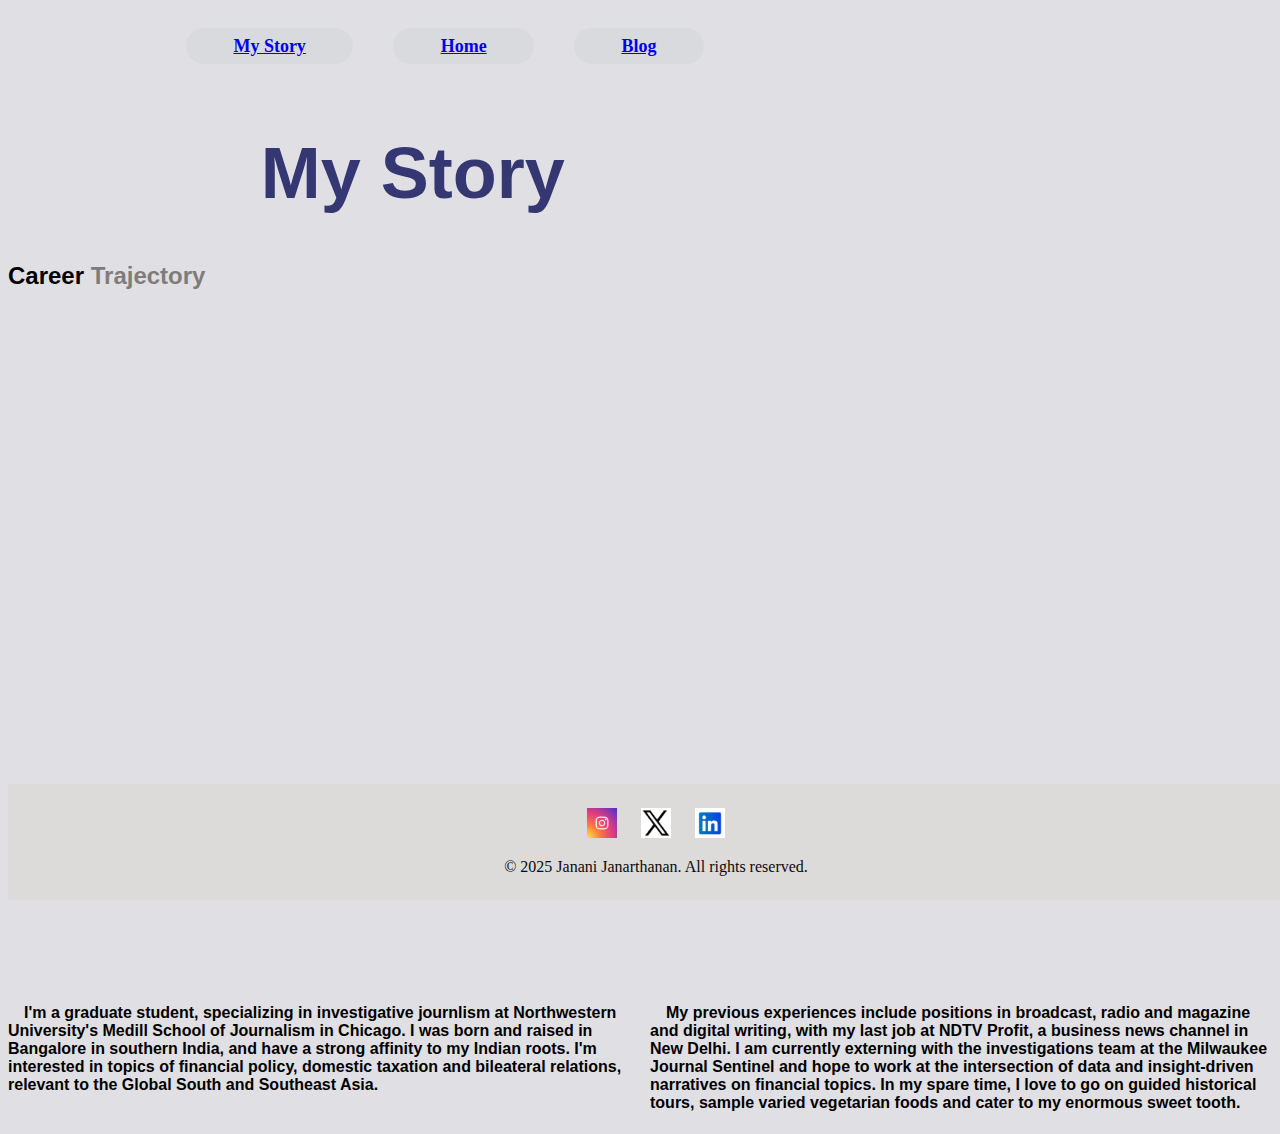
==== about.html @ bc717072 "draft 1" ====
<head>
    <link href="about.css" rel="stylesheet" type="text/css"/>
<body>

<div id="content">

        <div id="nav-bar">
            <div class="nav-button"><a href="about.html"> My Story </a> </div>
            <div class="nav-button"><a href="index.html"> Home </a> </div>
            <div class="nav-button"><a href="blog.html">  Blog </a> </div>
        </div>
    </div>

    <h1>
        My Story
    </h1>
    

    <h3> Career <span class="highlight">Trajectory</span></h3>

    <div>
        <iframe src='https://cdn.knightlab.com/libs/timeline3/latest/embed/index.html?source=1DPcmUlHZGq4llp2sVo2A3M9RB8B4GCTmMXhX6abxjMY&font=Default&lang=en&initial_zoom=2&height=650' 
        width='100%' height='650' webkitallowfullscreen mozallowfullscreen allowfullscreen frameborder='0'>
    </iframe>    
</div>

    <div class="flex-container">
        <div class="column">
            <h2>
                I'm a graduate student, specializing in investigative journlism at Northwestern University's 
                Medill School of Journalism in Chicago. I was born and raised in Bangalore in southern India, 
                and have a strong affinity to my Indian roots. I'm interested in topics of financial policy, 
                domestic taxation and bileateral relations, relevant to the Global South and Southeast Asia.

            </h2>
        </div>

        <div class="column">
            <h2>My previous experiences include positions in broadcast, radio and magazine and digital 
                writing, with my last job at NDTV Profit, a business news channel in New Delhi. I am 
                currently externing with the investigations team at the Milwaukee Journal Sentinel and
                hope to work at the intersection of data and insight-driven narratives on financial topics.
                In my spare time, I love to go on guided historical tours, sample varied vegetarian foods 
                and cater to my enormous sweet tooth.
            </h2>
    </div>
            <footer>
                <div class="social-icons">
                    <a href="https://www.instagram.com/journo_janani_jana/" target="_blank"><img src="images/instagram-logo_1199-122.avif" alt=" Official Instagram"></a>
                    <a href="https://x.com/_janani_jana" target="_blank"><img src="images/x-logo-vector_768467-92.avif" alt="X handle"></a>
                    <a href="https://www.linkedin.com/in/janani-j-808041159/?originalSubdomain=in" target="_blank"><img src="images/linkedin-square-logo-vector_667864-115.avif" alt="LinkedIn"></a>
                </div>
                <p>&copy; 2025 Janani Janarthanan. All rights reserved.</p>
            </footer>
</body>
</head>
---- about.css ----
body {
    background-color: #e0e0e4;
  }
  
  h1 {
    padding-left: 20%;
    padding-right: 20%;
    font-size: 4.5em;
    color:#353773;
    font-family: Impact, sans-serif;
    text-decoration: solid;
    border:2px;

  }

  h2 {
    margin-top: 40px;
    font-size: 1em;
    text-indent: 1pc;
    font-family:'Arial Narrow', Arial, sans-serif
  }

  h3 {
    font-size: 1.5em;
    font-family: Arial, Helvetica, sans-serif;

  }

.flex-container {
    display: flex;
    gap: 20px;
}

.column {
    width: 50%;
    /* Each column takes up 50% of the container width */
}

/*desktop*/
#content {
  width: 75%;
  margin: auto;
  line-height: 1.5em;
  font-size: 1.5em;
}


/*phone*/

@media (orientation: portrait) 
 { #content
   {width:100%;
  line-height: 2em;
  font-size: 1.5 em;}
}

#nav-bar {
    display: flex;
    position: center;
    font-size: 0.75em;
    flex-direction:row ;
    font-family:'Trebuchet MS';
}

.nav-button {
    padding-left: 5%;
    padding-right: 5%;
    background-color: rgb(216, 218, 221);
    border-radius: 20px;
    margin: 20px;
}

.nav-button {
    font-family: 'Trebuchet' serif;
    color: rgb(242, 238, 238);
    text-decoration:solid;
    font-weight: bold;
}

.highlight
{
  color:rgb(129, 124, 124);
}

 /* Style the footer */
 footer {
  background: rgb(221, 218, 218);
  color: #fff;
  padding: 0.5em;
  text-align: center;
  position: fixed;
  width: 100%;
  bottom: 0;
}


  /* Social icons styling created with help from co-pilot */
  .social-icons {
    margin: 1rem 0;
  }
  
  .social-icons a {
    display: inline-block;
    margin: 0 10px;
  }
  
  .social-icons img {
    width: 30px;
    height: 30px;
  }
   /* Style the footer */
 footer {
    background: rgb(221, 218, 218);
    color: #0b0a0a;
    padding: 0.5em;
    text-align: center;
    position: bottom;
    width: 100%;
    bottom: 0;
  }
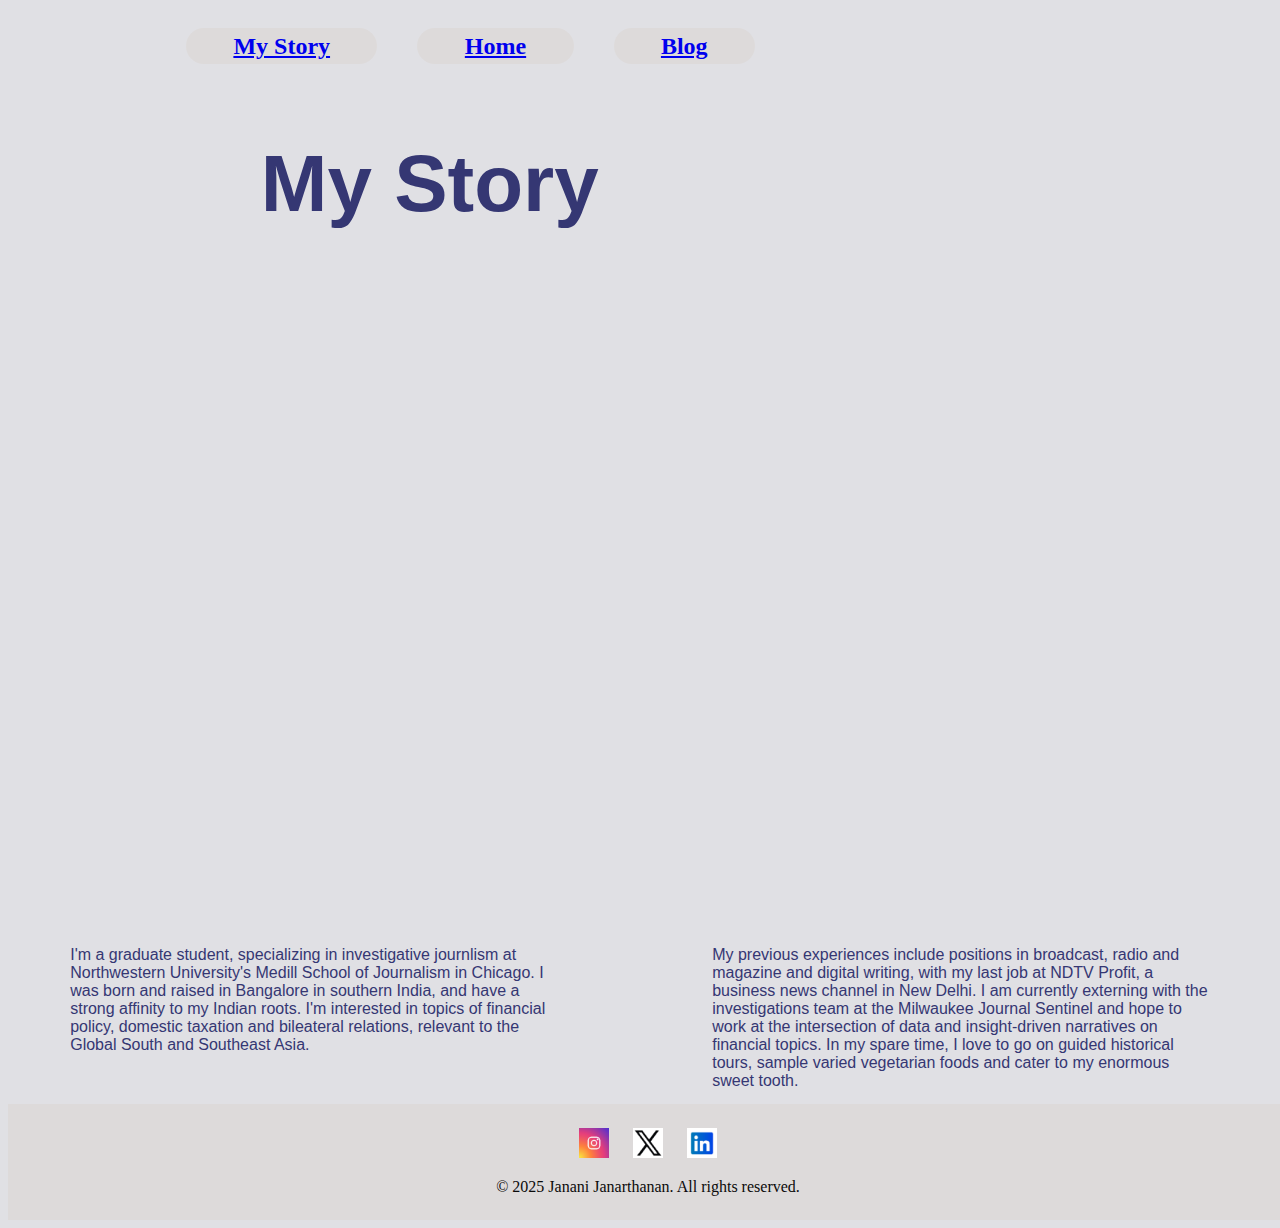
==== commit a5d87536: "draft 1.1" ====
--- a/about.html
+++ b/about.html
@@ -1,8 +1,9 @@
 <head>
     <link href="about.css" rel="stylesheet" type="text/css"/>
-<body>
+    
+    <body>
 
-<div id="content">
+    <div id="content">
 
         <div id="nav-bar">
             <div class="nav-button"><a href="about.html"> My Story </a> </div>
@@ -14,15 +15,13 @@
     <h1>
         My Story
     </h1>
-    
 
-    <h3> Career <span class="highlight">Trajectory</span></h3>
 
     <div>
         <iframe src='https://cdn.knightlab.com/libs/timeline3/latest/embed/index.html?source=1DPcmUlHZGq4llp2sVo2A3M9RB8B4GCTmMXhX6abxjMY&font=Default&lang=en&initial_zoom=2&height=650' 
         width='100%' height='650' webkitallowfullscreen mozallowfullscreen allowfullscreen frameborder='0'>
-    </iframe>    
-</div>
+        </iframe>    
+    </div>
 
     <div class="flex-container">
         <div class="column">
@@ -34,7 +33,7 @@
 
             </h2>
         </div>
-
+        
         <div class="column">
             <h2>My previous experiences include positions in broadcast, radio and magazine and digital 
                 writing, with my last job at NDTV Profit, a business news channel in New Delhi. I am 
@@ -43,14 +42,17 @@
                 In my spare time, I love to go on guided historical tours, sample varied vegetarian foods 
                 and cater to my enormous sweet tooth.
             </h2>
+        </div>
     </div>
-            <footer>
-                <div class="social-icons">
-                    <a href="https://www.instagram.com/journo_janani_jana/" target="_blank"><img src="images/instagram-logo_1199-122.avif" alt=" Official Instagram"></a>
-                    <a href="https://x.com/_janani_jana" target="_blank"><img src="images/x-logo-vector_768467-92.avif" alt="X handle"></a>
-                    <a href="https://www.linkedin.com/in/janani-j-808041159/?originalSubdomain=in" target="_blank"><img src="images/linkedin-square-logo-vector_667864-115.avif" alt="LinkedIn"></a>
-                </div>
-                <p>&copy; 2025 Janani Janarthanan. All rights reserved.</p>
-            </footer>
-</body>
+
+<footer>
+    <div class="social-icons">
+        <a href="https://www.instagram.com/journo_janani_jana/" target="_blank"><img src="images/instagram-logo_1199-122.avif" alt=" Official Instagram"></a>
+        <a href="https://x.com/_janani_jana" target="_blank"><img src="images/x-logo-vector_768467-92.avif" alt="X handle"></a>
+        <a href="https://www.linkedin.com/in/janani-j-808041159/?originalSubdomain=in" target="_blank"><img src="images/linkedin-square-logo-vector_667864-115.avif" alt="LinkedIn"></a>
+    </div>
+    <p>&copy; 2025 Janani Janarthanan. All rights reserved.</p>
+</footer>
+
+    </body>
 </head>--- a/about.css
+++ b/about.css
@@ -1,11 +1,19 @@
+/* Header Style */
+header {
+  background: rgb(221, 218, 218);
+  color: #fff;
+  padding: 1rem;
+  text-align: center;}
+
 body {
     background-color: #e0e0e4;
   }
-  
+
+/*Page Name*/
   h1 {
     padding-left: 20%;
     padding-right: 20%;
-    font-size: 4.5em;
+    font-size: 5em;
     color:#353773;
     font-family: Impact, sans-serif;
     text-decoration: solid;
@@ -13,19 +21,17 @@
 
   }
 
+/*Full About Me*/
   h2 {
-    margin-top: 40px;
+    padding-left: 10%;
+    padding-right: 10%;
     font-size: 1em;
-    text-indent: 1pc;
-    font-family:'Arial Narrow', Arial, sans-serif
+    color: #353773;
+    font-family: 'Trebuchet MS', sans-serif;
+    font-weight: lighter;
   }
 
-  h3 {
-    font-size: 1.5em;
-    font-family: Arial, Helvetica, sans-serif;
-
-  }
-
+/*column stylling*/  
 .flex-container {
     display: flex;
     gap: 20px;
@@ -36,7 +42,7 @@
     /* Each column takes up 50% of the container width */
 }
 
-/*desktop*/
+/*Desktop-orientation*/
 #content {
   width: 75%;
   margin: auto;
@@ -45,7 +51,7 @@
 }
 
 
-/*phone*/
+/*Phone-orientation*/
 
 @media (orientation: portrait) 
  { #content
@@ -54,10 +60,12 @@
   font-size: 1.5 em;}
 }
 
+/*Nav bar*/
+
 #nav-bar {
     display: flex;
     position: center;
-    font-size: 0.75em;
+    font-size: 1em;
     flex-direction:row ;
     font-family:'Trebuchet MS';
 }
@@ -65,36 +73,16 @@
 .nav-button {
     padding-left: 5%;
     padding-right: 5%;
-    background-color: rgb(216, 218, 221);
+    background-color: rgb(221, 218, 218);
     border-radius: 20px;
     margin: 20px;
-}
-
-.nav-button {
     font-family: 'Trebuchet' serif;
     color: rgb(242, 238, 238);
     text-decoration:solid;
     font-weight: bold;
 }
 
-.highlight
-{
-  color:rgb(129, 124, 124);
-}
-
- /* Style the footer */
- footer {
-  background: rgb(221, 218, 218);
-  color: #fff;
-  padding: 0.5em;
-  text-align: center;
-  position: fixed;
-  width: 100%;
-  bottom: 0;
-}
-
-
-  /* Social icons styling created with help from co-pilot */
+/* Social icons styling created with help from co-pilot */
   .social-icons {
     margin: 1rem 0;
   }
@@ -108,7 +96,8 @@
     width: 30px;
     height: 30px;
   }
-   /* Style the footer */
+
+/* Footer style */
  footer {
     background: rgb(221, 218, 218);
     color: #0b0a0a;
@@ -116,5 +105,4 @@
     text-align: center;
     position: bottom;
     width: 100%;
-    bottom: 0;
   }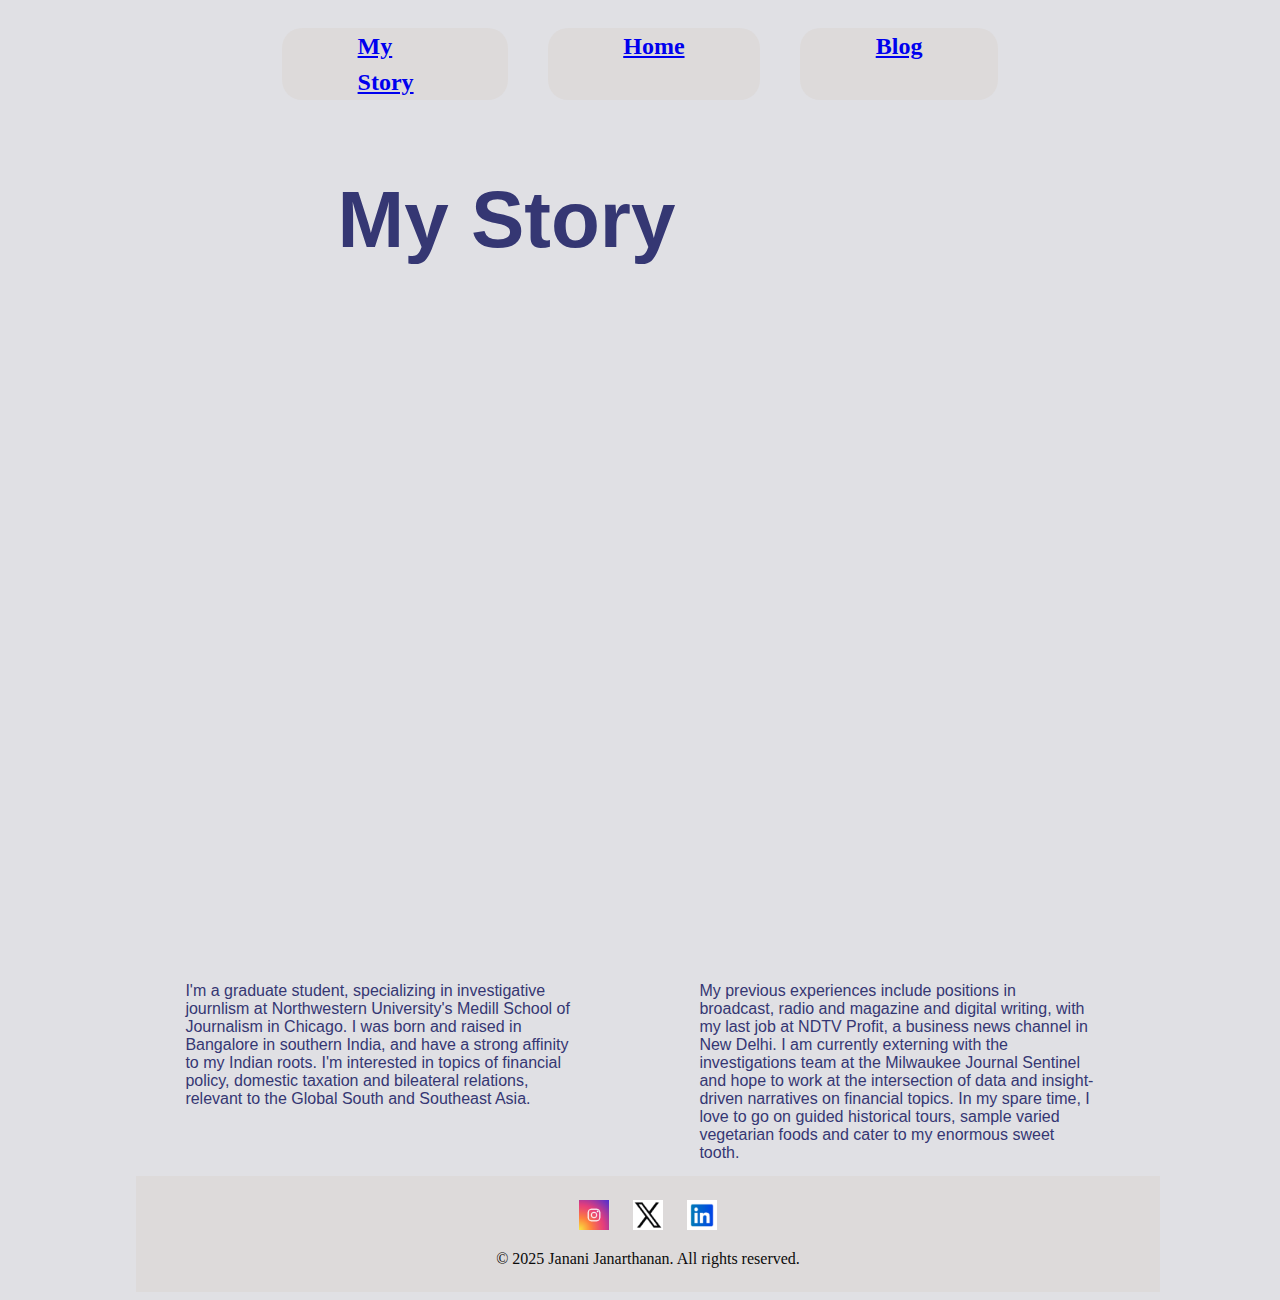
==== commit 4a61fdfb: "draft 1.2" ====
--- a/about.html
+++ b/about.html
@@ -1,16 +1,20 @@
 <head>
+    <meta charset="UTF-8">
+    <meta name="viewport" content="width=device-width, initial-scale=1.0">
+    <title>About Me page</title>
     <link href="about.css" rel="stylesheet" type="text/css"/>
-    
-    <body>
+</head>
+  
+<body>
 
     <div id="content">
-
         <div id="nav-bar">
             <div class="nav-button"><a href="about.html"> My Story </a> </div>
             <div class="nav-button"><a href="index.html"> Home </a> </div>
             <div class="nav-button"><a href="blog.html">  Blog </a> </div>
         </div>
-    </div>
+    </div> 
+   
 
     <h1>
         My Story
@@ -54,5 +58,4 @@
     <p>&copy; 2025 Janani Janarthanan. All rights reserved.</p>
 </footer>
 
-    </body>
-</head>+</body>--- a/about.css
+++ b/about.css
@@ -7,6 +7,8 @@
 
 body {
     background-color: #e0e0e4;
+    padding-left: 10%;
+    padding-right: 10%;
   }
 
 /*Page Name*/
@@ -71,8 +73,8 @@
 }
 
 .nav-button {
-    padding-left: 5%;
-    padding-right: 5%;
+    padding-left: 10%;
+    padding-right: 10%;
     background-color: rgb(221, 218, 218);
     border-radius: 20px;
     margin: 20px;
@@ -105,4 +107,5 @@
     text-align: center;
     position: bottom;
     width: 100%;
-  }+  }
+  /*code health and open div tags were rectified with the help of Co-pilot*/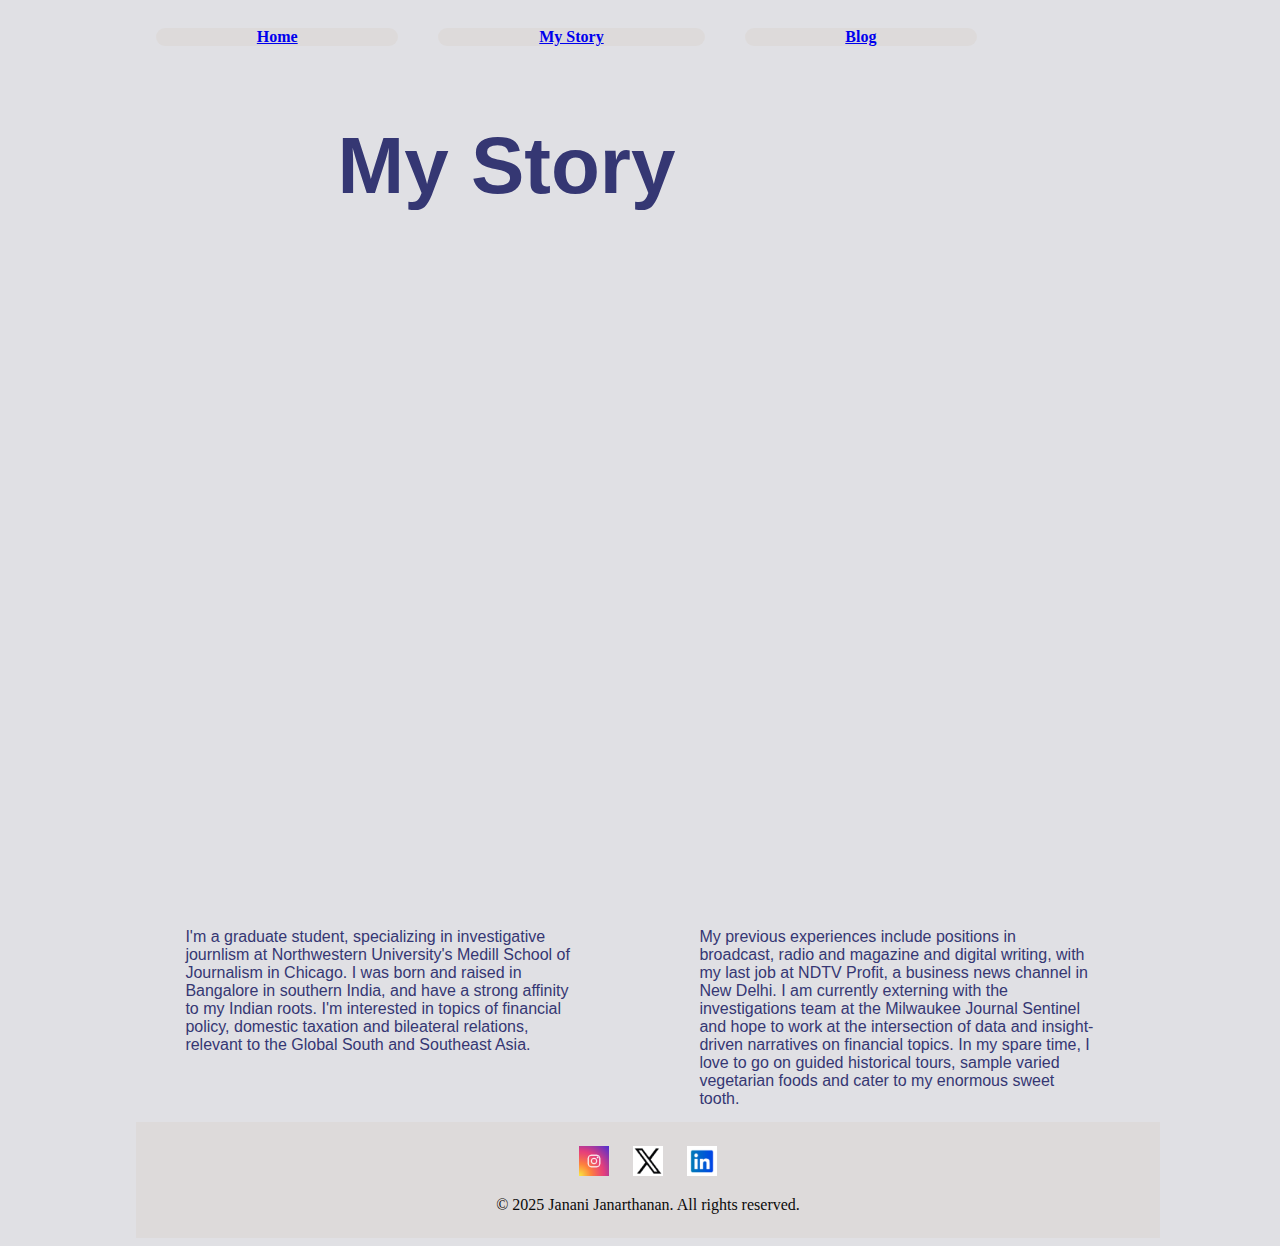
==== commit c829e8ef: "reordered home and about" ====
--- a/about.html
+++ b/about.html
@@ -7,55 +7,55 @@
   
 <body>
 
-    <div id="content">
+    <div class="content">
+
         <div id="nav-bar">
+            <div class="nav-button"><a href="index.html"> Home </a> </div>
             <div class="nav-button"><a href="about.html"> My Story </a> </div>
-            <div class="nav-button"><a href="index.html"> Home </a> </div>
             <div class="nav-button"><a href="blog.html">  Blog </a> </div>
         </div>
-    </div> 
-   
 
-    <h1>
+        <h1>
         My Story
-    </h1>
+        </h1>
 
 
-    <div>
+        <div>
         <iframe src='https://cdn.knightlab.com/libs/timeline3/latest/embed/index.html?source=1DPcmUlHZGq4llp2sVo2A3M9RB8B4GCTmMXhX6abxjMY&font=Default&lang=en&initial_zoom=2&height=650' 
         width='100%' height='650' webkitallowfullscreen mozallowfullscreen allowfullscreen frameborder='0'>
         </iframe>    
-    </div>
+        </div>
 
-    <div class="flex-container">
-        <div class="column">
-            <h2>
+        <div class="flex-container">
+            <div class="column">
+                <h2>
                 I'm a graduate student, specializing in investigative journlism at Northwestern University's 
                 Medill School of Journalism in Chicago. I was born and raised in Bangalore in southern India, 
                 and have a strong affinity to my Indian roots. I'm interested in topics of financial policy, 
                 domestic taxation and bileateral relations, relevant to the Global South and Southeast Asia.
 
-            </h2>
-        </div>
+                </h2>
+            </div>
         
-        <div class="column">
-            <h2>My previous experiences include positions in broadcast, radio and magazine and digital 
+            <div class="column">
+                <h2>My previous experiences include positions in broadcast, radio and magazine and digital 
                 writing, with my last job at NDTV Profit, a business news channel in New Delhi. I am 
                 currently externing with the investigations team at the Milwaukee Journal Sentinel and
                 hope to work at the intersection of data and insight-driven narratives on financial topics.
                 In my spare time, I love to go on guided historical tours, sample varied vegetarian foods 
                 and cater to my enormous sweet tooth.
-            </h2>
+                </h2>
+            </div>
         </div>
+
+        <footer>
+            <div class="social-icons">
+                <a href="https://www.instagram.com/journo_janani_jana/" target="_blank"><img src="images/instagram-logo_1199-122.avif" alt=" Official Instagram"></a>
+                <a href="https://x.com/_janani_jana" target="_blank"><img src="images/x-logo-vector_768467-92.avif" alt="X handle"></a>
+                <a href="https://www.linkedin.com/in/janani-j-808041159/?originalSubdomain=in" target="_blank"><img src="images/linkedin-square-logo-vector_667864-115.avif" alt="LinkedIn"></a>
+            </div>
+            <p>&copy; 2025 Janani Janarthanan. All rights reserved.</p>
+        </footer>
     </div>
-
-<footer>
-    <div class="social-icons">
-        <a href="https://www.instagram.com/journo_janani_jana/" target="_blank"><img src="images/instagram-logo_1199-122.avif" alt=" Official Instagram"></a>
-        <a href="https://x.com/_janani_jana" target="_blank"><img src="images/x-logo-vector_768467-92.avif" alt="X handle"></a>
-        <a href="https://www.linkedin.com/in/janani-j-808041159/?originalSubdomain=in" target="_blank"><img src="images/linkedin-square-logo-vector_667864-115.avif" alt="LinkedIn"></a>
-    </div>
-    <p>&copy; 2025 Janani Janarthanan. All rights reserved.</p>
-</footer>
-
+    
 </body>--- a/about.css
+++ b/about.css
@@ -46,7 +46,7 @@
 
 /*Desktop-orientation*/
 #content {
-  width: 75%;
+  width: 50%;
   margin: auto;
   line-height: 1.5em;
   font-size: 1.5em;
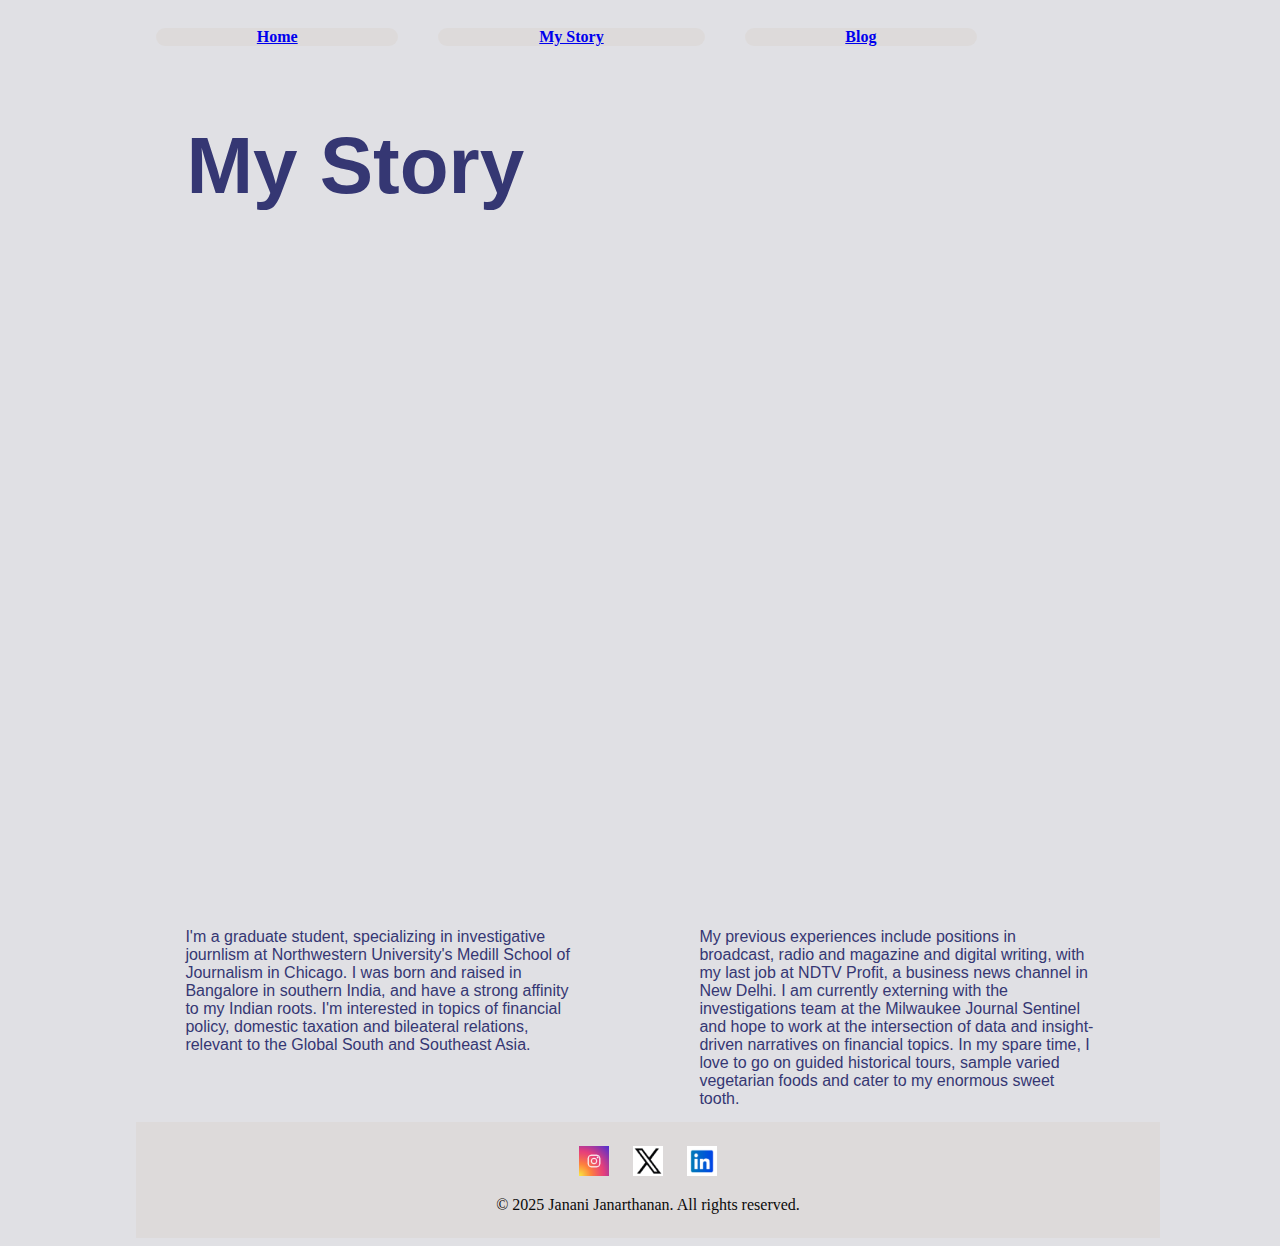
==== commit fc1deaaf: "content fixed" ====
--- a/about.html
+++ b/about.html
@@ -1,61 +1,63 @@
-<head>
-    <meta charset="UTF-8">
-    <meta name="viewport" content="width=device-width, initial-scale=1.0">
-    <title>About Me page</title>
-    <link href="about.css" rel="stylesheet" type="text/css"/>
-</head>
-  
-<body>
-
-    <div class="content">
-
-        <div id="nav-bar">
-            <div class="nav-button"><a href="index.html"> Home </a> </div>
-            <div class="nav-button"><a href="about.html"> My Story </a> </div>
-            <div class="nav-button"><a href="blog.html">  Blog </a> </div>
+<html>
+    <head>
+        <meta charset="UTF-8">
+        <meta name="viewport" content="width=device-width, initial-scale=1.0">
+        <title>About Me page</title>
+        <link href="about.css" rel="stylesheet" type="text/css"/>
+    </head>
+      
+    <body>
+    
+        <div class="content">
+    
+            <div id="nav-bar">
+                <div class="nav-button"><a href="index.html"> Home </a> </div>
+                <div class="nav-button"><a href="about.html"> My Story </a> </div>
+                <div class="nav-button"><a href="blog.html">  Blog </a> </div>
+            </div>
+    
+            <h1>
+            My Story
+            </h1>
+    
+    
+            <div>
+            <iframe src='https://cdn.knightlab.com/libs/timeline3/latest/embed/index.html?source=1DPcmUlHZGq4llp2sVo2A3M9RB8B4GCTmMXhX6abxjMY&font=Default&lang=en&initial_zoom=2&height=650' 
+            width='100%' height='650' webkitallowfullscreen mozallowfullscreen allowfullscreen frameborder='0'>
+            </iframe>    
+            </div>
+    
+            <div class="flex-container">
+                <div class="column">
+                    <h2>
+                    I'm a graduate student, specializing in investigative journlism at Northwestern University's 
+                    Medill School of Journalism in Chicago. I was born and raised in Bangalore in southern India, 
+                    and have a strong affinity to my Indian roots. I'm interested in topics of financial policy, 
+                    domestic taxation and bileateral relations, relevant to the Global South and Southeast Asia.
+    
+                    </h2>
+                </div>
+            
+                <div class="column">
+                    <h2>My previous experiences include positions in broadcast, radio and magazine and digital 
+                    writing, with my last job at NDTV Profit, a business news channel in New Delhi. I am 
+                    currently externing with the investigations team at the Milwaukee Journal Sentinel and
+                    hope to work at the intersection of data and insight-driven narratives on financial topics.
+                    In my spare time, I love to go on guided historical tours, sample varied vegetarian foods 
+                    and cater to my enormous sweet tooth.
+                    </h2>
+                </div>
+            </div>
+    
+            <footer>
+                <div class="social-icons">
+                    <a href="https://www.instagram.com/journo_janani_jana/" target="_blank"><img src="images/instagram-logo_1199-122.avif" alt=" Official Instagram"></a>
+                    <a href="https://x.com/_janani_jana" target="_blank"><img src="images/x-logo-vector_768467-92.avif" alt="X handle"></a>
+                    <a href="https://www.linkedin.com/in/janani-j-808041159/?originalSubdomain=in" target="_blank"><img src="images/linkedin-square-logo-vector_667864-115.avif" alt="LinkedIn"></a>
+                </div>
+                <p>&copy; 2025 Janani Janarthanan. All rights reserved.</p>
+            </footer>
         </div>
-
-        <h1>
-        My Story
-        </h1>
-
-
-        <div>
-        <iframe src='https://cdn.knightlab.com/libs/timeline3/latest/embed/index.html?source=1DPcmUlHZGq4llp2sVo2A3M9RB8B4GCTmMXhX6abxjMY&font=Default&lang=en&initial_zoom=2&height=650' 
-        width='100%' height='650' webkitallowfullscreen mozallowfullscreen allowfullscreen frameborder='0'>
-        </iframe>    
-        </div>
-
-        <div class="flex-container">
-            <div class="column">
-                <h2>
-                I'm a graduate student, specializing in investigative journlism at Northwestern University's 
-                Medill School of Journalism in Chicago. I was born and raised in Bangalore in southern India, 
-                and have a strong affinity to my Indian roots. I'm interested in topics of financial policy, 
-                domestic taxation and bileateral relations, relevant to the Global South and Southeast Asia.
-
-                </h2>
-            </div>
         
-            <div class="column">
-                <h2>My previous experiences include positions in broadcast, radio and magazine and digital 
-                writing, with my last job at NDTV Profit, a business news channel in New Delhi. I am 
-                currently externing with the investigations team at the Milwaukee Journal Sentinel and
-                hope to work at the intersection of data and insight-driven narratives on financial topics.
-                In my spare time, I love to go on guided historical tours, sample varied vegetarian foods 
-                and cater to my enormous sweet tooth.
-                </h2>
-            </div>
-        </div>
-
-        <footer>
-            <div class="social-icons">
-                <a href="https://www.instagram.com/journo_janani_jana/" target="_blank"><img src="images/instagram-logo_1199-122.avif" alt=" Official Instagram"></a>
-                <a href="https://x.com/_janani_jana" target="_blank"><img src="images/x-logo-vector_768467-92.avif" alt="X handle"></a>
-                <a href="https://www.linkedin.com/in/janani-j-808041159/?originalSubdomain=in" target="_blank"><img src="images/linkedin-square-logo-vector_667864-115.avif" alt="LinkedIn"></a>
-            </div>
-            <p>&copy; 2025 Janani Janarthanan. All rights reserved.</p>
-        </footer>
-    </div>
-    
-</body>+    </body>
+</html>--- a/about.css
+++ b/about.css
@@ -13,8 +13,8 @@
 
 /*Page Name*/
   h1 {
-    padding-left: 20%;
-    padding-right: 20%;
+    padding-left: 5%;
+    padding-right: 5%;
     font-size: 5em;
     color:#353773;
     font-family: Impact, sans-serif;
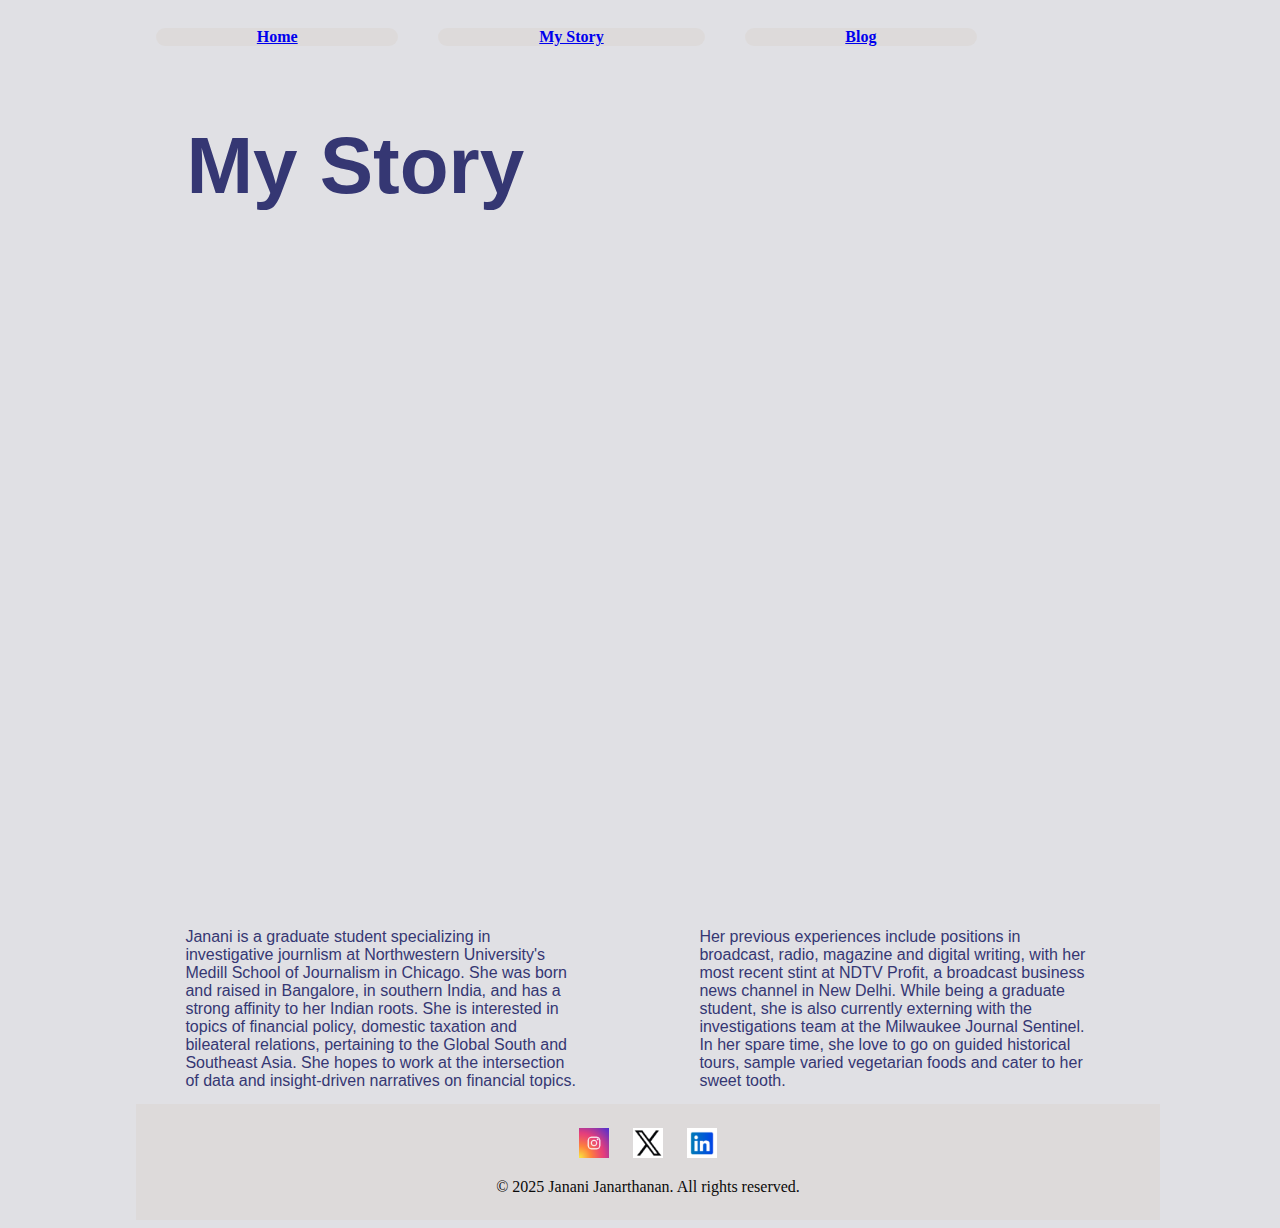
==== commit d6bc3273: "text editing +methodology" ====
--- a/about.html
+++ b/about.html
@@ -30,21 +30,22 @@
             <div class="flex-container">
                 <div class="column">
                     <h2>
-                    I'm a graduate student, specializing in investigative journlism at Northwestern University's 
-                    Medill School of Journalism in Chicago. I was born and raised in Bangalore in southern India, 
-                    and have a strong affinity to my Indian roots. I'm interested in topics of financial policy, 
-                    domestic taxation and bileateral relations, relevant to the Global South and Southeast Asia.
+                    Janani is a graduate student specializing in investigative journlism at Northwestern University's 
+                    Medill School of Journalism in Chicago. She was born and raised in Bangalore, in southern India, 
+                    and has a strong affinity to her Indian roots. She is interested in topics of financial policy, 
+                    domestic taxation and bileateral relations, pertaining to the Global South and Southeast Asia.
+                    She hopes to work at the intersection of data and insight-driven
+                    narratives on financial topics. 
     
                     </h2>
                 </div>
             
                 <div class="column">
-                    <h2>My previous experiences include positions in broadcast, radio and magazine and digital 
-                    writing, with my last job at NDTV Profit, a business news channel in New Delhi. I am 
-                    currently externing with the investigations team at the Milwaukee Journal Sentinel and
-                    hope to work at the intersection of data and insight-driven narratives on financial topics.
-                    In my spare time, I love to go on guided historical tours, sample varied vegetarian foods 
-                    and cater to my enormous sweet tooth.
+                    <h2>Her previous experiences include positions in broadcast, radio, magazine and digital 
+                    writing, with her most recent stint at NDTV Profit, a broadcast business news channel in New Delhi.
+                    While being a graduate student, she is also currently externing with the investigations team
+                    at the Milwaukee Journal Sentinel. In her spare time, she love to go on guided historical tours, sample
+                    varied vegetarian foods and cater to her sweet tooth.
                     </h2>
                 </div>
             </div>
--- a/about.css
+++ b/about.css
@@ -48,18 +48,14 @@
 #content {
   width: 50%;
   margin: auto;
-  line-height: 1.5em;
-  font-size: 1.5em;
 }
-
 
 /*Phone-orientation*/
 
 @media (orientation: portrait) 
  { #content
    {width:100%;
-  line-height: 2em;
-  font-size: 1.5 em;}
+  }
 }
 
 /*Nav bar*/
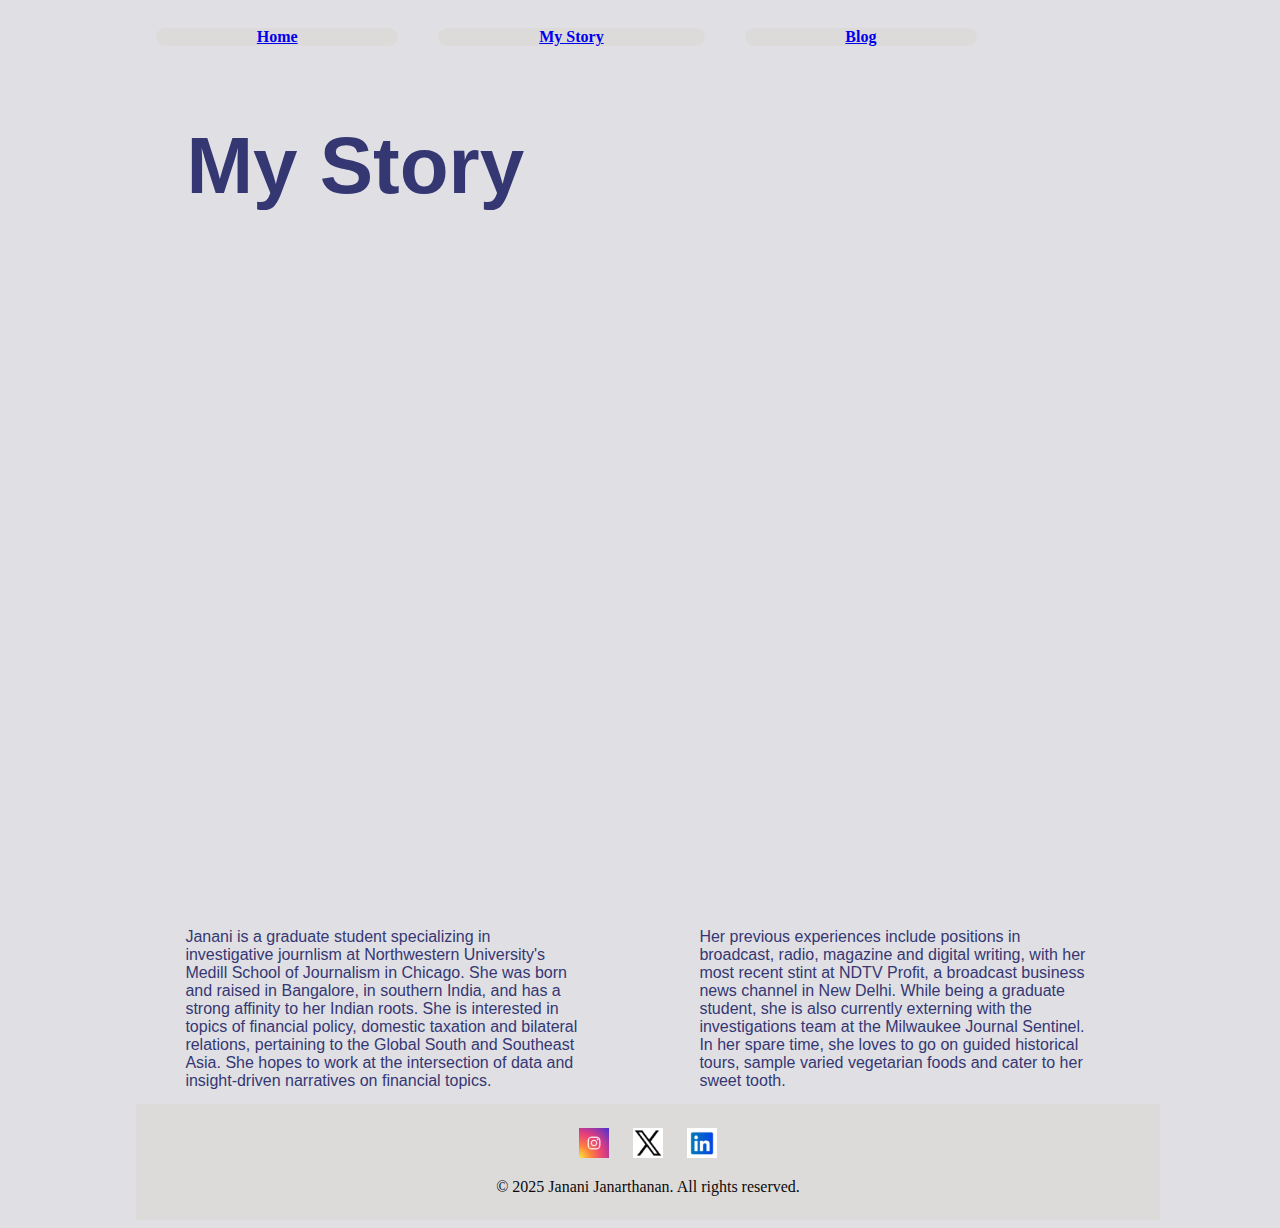
==== commit a62ff16c: "final debugged version" ====
--- a/about.html
+++ b/about.html
@@ -33,7 +33,7 @@
                     Janani is a graduate student specializing in investigative journlism at Northwestern University's 
                     Medill School of Journalism in Chicago. She was born and raised in Bangalore, in southern India, 
                     and has a strong affinity to her Indian roots. She is interested in topics of financial policy, 
-                    domestic taxation and bileateral relations, pertaining to the Global South and Southeast Asia.
+                    domestic taxation and bilateral relations, pertaining to the Global South and Southeast Asia.
                     She hopes to work at the intersection of data and insight-driven
                     narratives on financial topics. 
     
@@ -44,7 +44,7 @@
                     <h2>Her previous experiences include positions in broadcast, radio, magazine and digital 
                     writing, with her most recent stint at NDTV Profit, a broadcast business news channel in New Delhi.
                     While being a graduate student, she is also currently externing with the investigations team
-                    at the Milwaukee Journal Sentinel. In her spare time, she love to go on guided historical tours, sample
+                    at the Milwaukee Journal Sentinel. In her spare time, she loves to go on guided historical tours, sample
                     varied vegetarian foods and cater to her sweet tooth.
                     </h2>
                 </div>
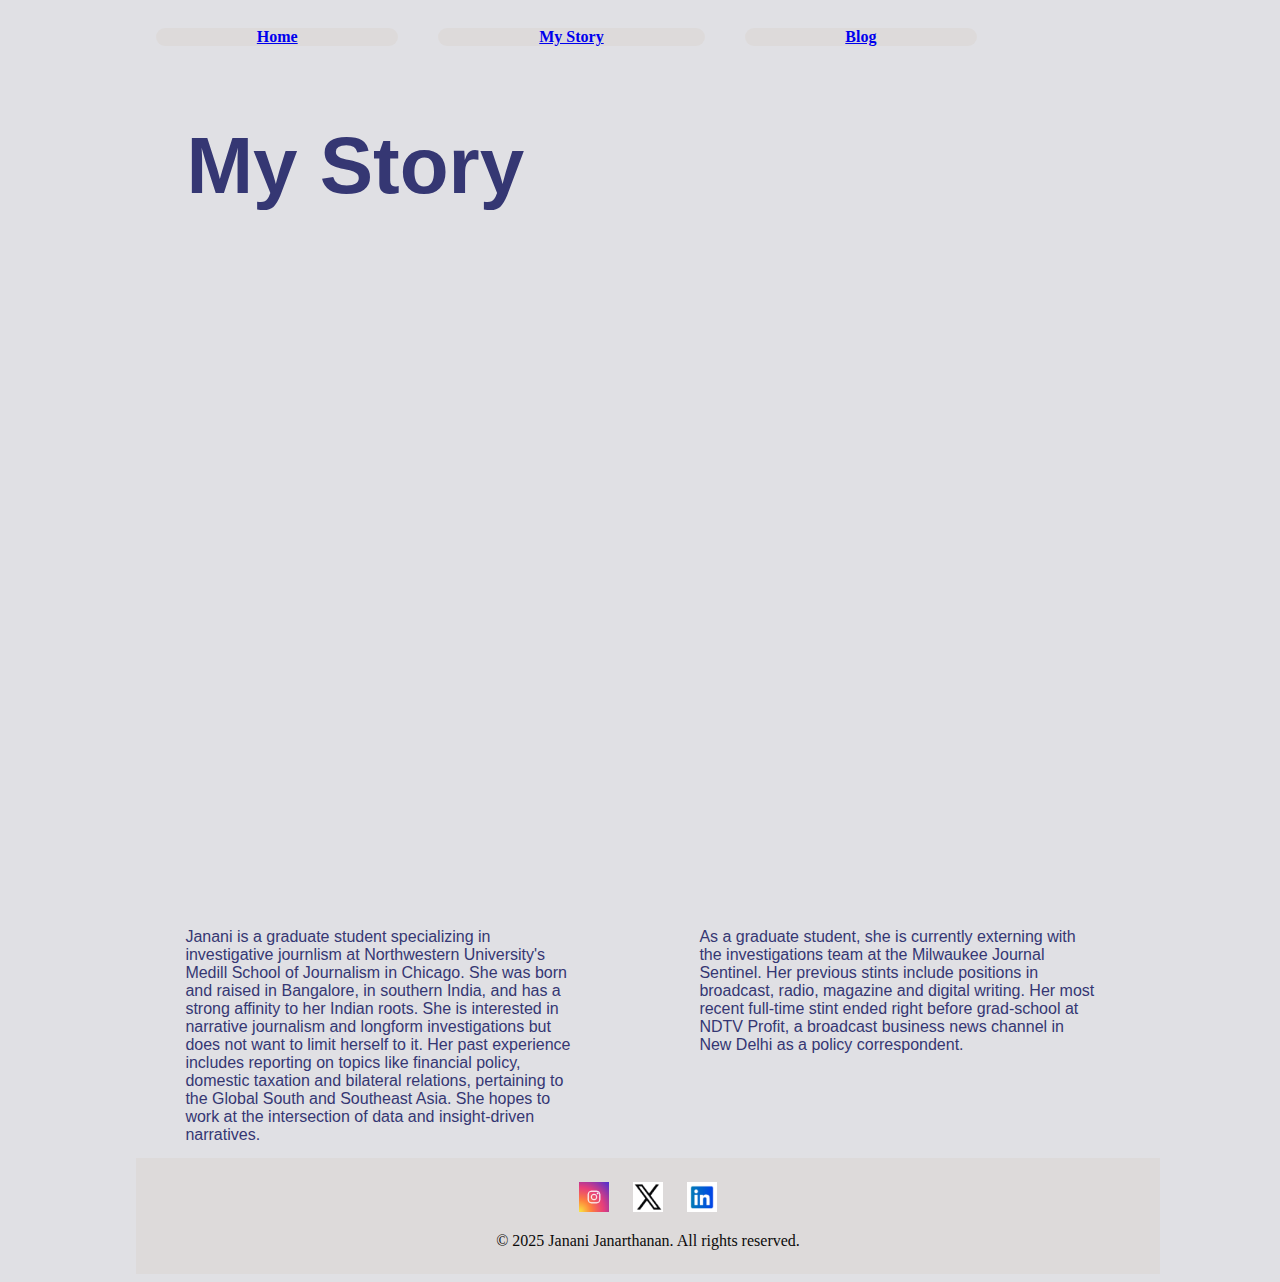
==== commit 70ef1a82: "changes" ====
--- a/about.html
+++ b/about.html
@@ -22,9 +22,8 @@
     
     
             <div>
-            <iframe src='https://cdn.knightlab.com/libs/timeline3/latest/embed/index.html?source=1DPcmUlHZGq4llp2sVo2A3M9RB8B4GCTmMXhX6abxjMY&font=Default&lang=en&initial_zoom=2&height=650' 
-            width='100%' height='650' webkitallowfullscreen mozallowfullscreen allowfullscreen frameborder='0'>
-            </iframe>    
+                <iframe src='https://cdn.knightlab.com/libs/timeline3/latest/embed/index.html?source=v2:2PACX-1vST9voa32AMtud4zwHxKckJGugkvYDEt_LO5fl_9SXfb3Cp_ZCt1aDm1oo9pBJSbTGEmOKJ9153KG3G&font=Default&lang=en&initial_zoom=2&height=650' width='100%' height='650' webkitallowfullscreen mozallowfullscreen allowfullscreen frameborder='0'>
+                </iframe> 
             </div>
     
             <div class="flex-container">
@@ -32,20 +31,19 @@
                     <h2>
                     Janani is a graduate student specializing in investigative journlism at Northwestern University's 
                     Medill School of Journalism in Chicago. She was born and raised in Bangalore, in southern India, 
-                    and has a strong affinity to her Indian roots. She is interested in topics of financial policy, 
-                    domestic taxation and bilateral relations, pertaining to the Global South and Southeast Asia.
-                    She hopes to work at the intersection of data and insight-driven
-                    narratives on financial topics. 
-    
+                    and has a strong affinity to her Indian roots. She is interested in narrative journalism and 
+                    longform investigations but does not want to limit herself to it. Her past experience includes 
+                    reporting on topics like financial policy, domestic taxation and bilateral relations, pertaining 
+                    to the Global South and Southeast Asia. She hopes to work at the intersection of data and insight-driven
+                    narratives. 
                     </h2>
                 </div>
             
                 <div class="column">
-                    <h2>Her previous experiences include positions in broadcast, radio, magazine and digital 
-                    writing, with her most recent stint at NDTV Profit, a broadcast business news channel in New Delhi.
-                    While being a graduate student, she is also currently externing with the investigations team
-                    at the Milwaukee Journal Sentinel. In her spare time, she loves to go on guided historical tours, sample
-                    varied vegetarian foods and cater to her sweet tooth.
+                    <h2>As a graduate student, she is currently externing with the investigations team
+                    at the Milwaukee Journal Sentinel. Her previous stints include positions in broadcast, radio, magazine and digital 
+                    writing. Her most recent full-time stint ended right before grad-school at NDTV 
+                    Profit, a broadcast business news channel in New Delhi as a policy correspondent.
                     </h2>
                 </div>
             </div>
--- a/about.css
+++ b/about.css
@@ -46,7 +46,7 @@
 
 /*Desktop-orientation*/
 #content {
-  width: 50%;
+  width: 100%;
   margin: auto;
 }
 
